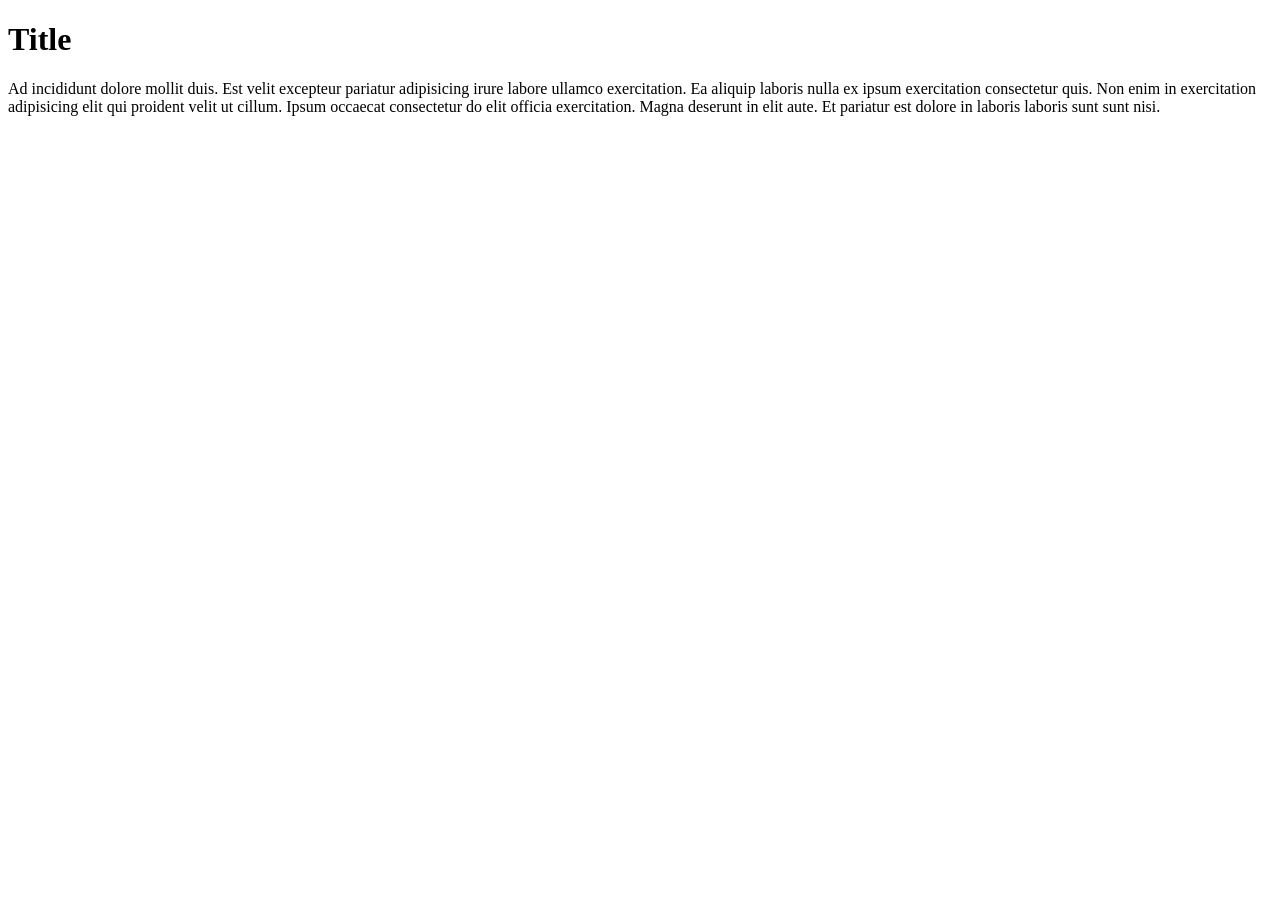
==== templates/index.html @ 2aae1dd7 "initial commit" ====
<!DOCTYPE html>
<html lang="en">
<head>
  <meta charset="UTF-8">
  <meta http-equiv="X-UA-Compatible" content="IE=edge">
  <meta name="viewport" content="width=device-width, initial-scale=1.0">
  <title>Document</title>
</head>
<body>
  <h1>Title </h1>
  <p>Ad incididunt dolore mollit duis. Est velit excepteur pariatur adipisicing irure labore ullamco exercitation. Ea aliquip laboris nulla ex ipsum exercitation consectetur quis. Non enim in exercitation adipisicing elit qui proident velit ut cillum. Ipsum occaecat consectetur do elit officia exercitation. Magna deserunt in elit aute. Et pariatur est dolore in laboris laboris sunt sunt nisi.</p>
</body>
</html>
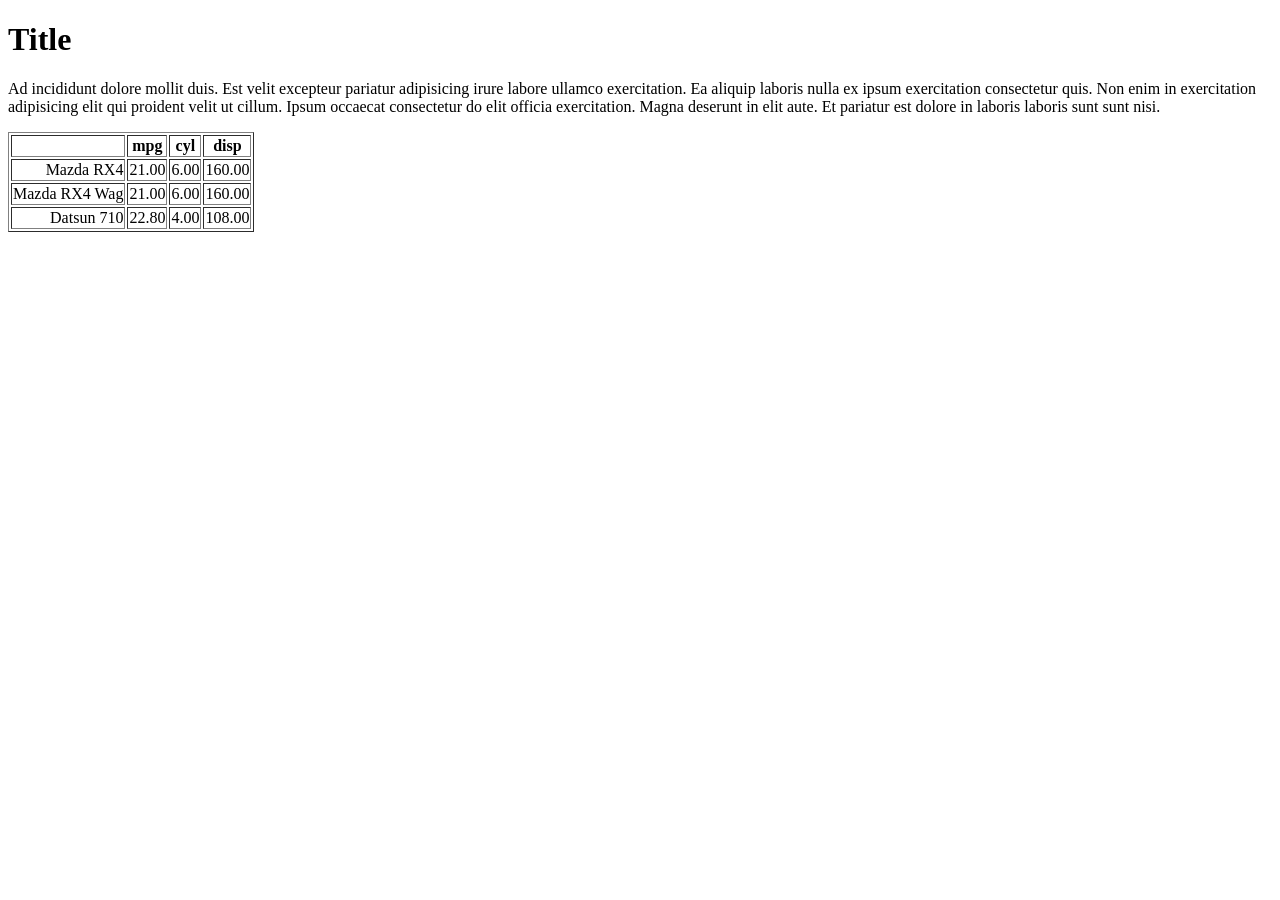
==== commit bfecfdce: "played with R and Xtable" ====
--- a/templates/index.html
+++ b/templates/index.html
@@ -1,13 +1,47 @@
 <!DOCTYPE html>
 <html lang="en">
+
 <head>
   <meta charset="UTF-8">
   <meta http-equiv="X-UA-Compatible" content="IE=edge">
   <meta name="viewport" content="width=device-width, initial-scale=1.0">
   <title>Document</title>
 </head>
+
 <body>
   <h1>Title </h1>
-  <p>Ad incididunt dolore mollit duis. Est velit excepteur pariatur adipisicing irure labore ullamco exercitation. Ea aliquip laboris nulla ex ipsum exercitation consectetur quis. Non enim in exercitation adipisicing elit qui proident velit ut cillum. Ipsum occaecat consectetur do elit officia exercitation. Magna deserunt in elit aute. Et pariatur est dolore in laboris laboris sunt sunt nisi.</p>
+  <p>Ad incididunt dolore mollit duis. Est velit excepteur pariatur adipisicing irure labore ullamco exercitation. Ea
+    aliquip laboris nulla ex ipsum exercitation consectetur quis. Non enim in exercitation adipisicing elit qui proident
+    velit ut cillum. Ipsum occaecat consectetur do elit officia exercitation. Magna deserunt in elit aute. Et pariatur
+    est dolore in laboris laboris sunt sunt nisi.</p>
+  <table border=1>
+    <tr>
+      <th> </th>
+      <th> mpg </th>
+      <th> cyl </th>
+      <th> disp </th>
+    </tr>
+    <tr>
+      <td align="right"> Mazda RX4 </td>
+      <td align="right"> 21.00 </td>
+      <td align="right"> 6.00 </td>
+      <td align="right"> 160.00 </td>
+    </tr>
+    <tr>
+      <td align="right"> Mazda RX4 Wag </td>
+      <td align="right"> 21.00 </td>
+      <td align="right"> 6.00 </td>
+      <td align="right"> 160.00 </td>
+    </tr>
+    <tr>
+      <td align="right"> Datsun 710 </td>
+      <td align="right"> 22.80 </td>
+      <td align="right"> 4.00 </td>
+      <td align="right"> 108.00 </td>
+    </tr>
+  </table>
+
+
 </body>
+
 </html>
